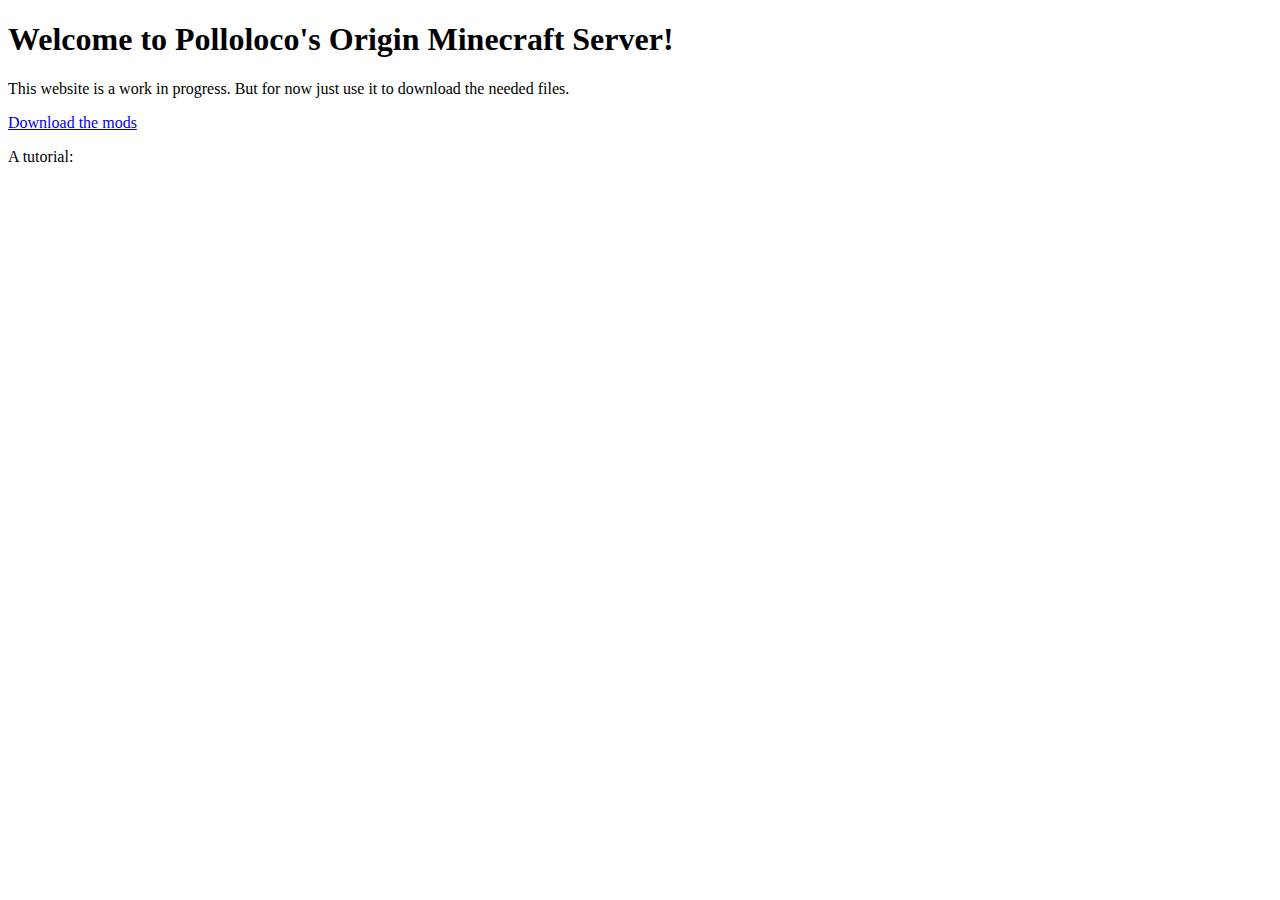
==== index.html @ 16d27382 "Update index.html" ====
<!DOCTYPE html>
<html lang="en">
  <head>
    <meta charset="UTF-8" />
    <meta name="viewport" content="width=device-width, initial-scale=1.0" />
    <title>Document</title>
  </head>
  <body>
    <h1>Welcome to Polloloco's Origin Minecraft Server!</h1>
    <p>
      This website is a work in progress. But for now just use it to download
      the needed files.
    </p>
    <a href="/files/Polloloco_Origins_1.1.zip" download>
      <p>Download the mods</p>
    </a>
      <p>A tutorial:</p>
      <iframe width="560" height="315" src="https://www.youtube.com/embed/qHPpGZz_4D4?si=UQg53PD076_OsbtU" title="YouTube video player" frameborder="0" allow="accelerometer; autoplay; clipboard-write; encrypted-media; gyroscope; picture-in-picture; web-share" allowfullscreen></iframe>
    </a>
  </body>
</html>
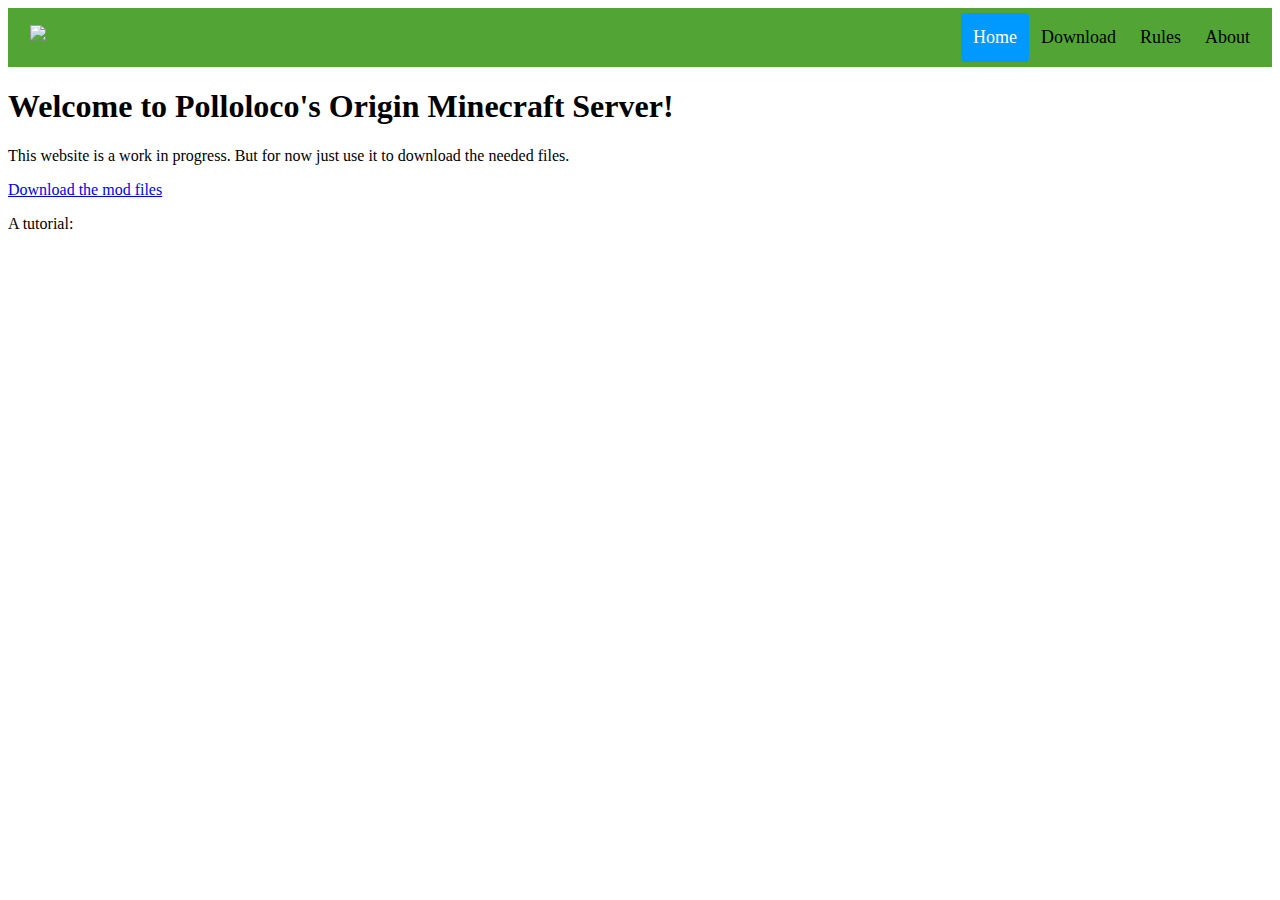
==== commit 1b707075: "Another overall update" ====
--- a/index.html
+++ b/index.html
@@ -3,19 +3,39 @@
   <head>
     <meta charset="UTF-8" />
     <meta name="viewport" content="width=device-width, initial-scale=1.0" />
-    <title>Document</title>
+    <title>WIP Polloloco's Origin Server</title>
+    <link rel="stylesheet" href="main_style.css" />
+    <link rel="stylesheet" href="header.css" />
   </head>
   <body>
+    <div class="header">
+      <a href="index.html" class="logo">
+        <img src="files/server_icon.webp" height="50px" />
+      </a>
+      <div class="header-right">
+        <a class="active" href="index.html">Home</a>
+        <a href="/subpages/download.html">Download</a>
+        <a href="/subpages/rules.html">Rules</a>
+        <a href="/subpages/about.html">About</a>
+      </div>
+    </div>
     <h1>Welcome to Polloloco's Origin Minecraft Server!</h1>
     <p>
       This website is a work in progress. But for now just use it to download
       the needed files.
     </p>
-    <a href="/files/Polloloco_Origins_1.1.zip" download>
-      <p>Download the mods</p>
+    <a href="Polloloco_Origins_1.1.zip" download>
+      <p>Download the mod files</p>
     </a>
-      <p>A tutorial:</p>
-      <iframe width="560" height="315" src="https://www.youtube.com/embed/qHPpGZz_4D4?si=UQg53PD076_OsbtU" title="YouTube video player" frameborder="0" allow="accelerometer; autoplay; clipboard-write; encrypted-media; gyroscope; picture-in-picture; web-share" allowfullscreen></iframe>
-    </a>
+    <p>A tutorial:</p>
+    <iframe
+      width="560"
+      height="315"
+      src="https://www.youtube.com/embed/qHPpGZz_4D4?si=UQg53PD076_OsbtU"
+      title="YouTube video player"
+      frameborder="0"
+      allow="accelerometer; autoplay; clipboard-write; encrypted-media; gyroscope; picture-in-picture; web-share"
+      allowfullscreen
+    ></iframe>
   </body>
 </html>
--- a/header.css
+++ b/header.css
@@ -0,0 +1,54 @@
+/* Style the header with a grey background and some padding */
+.header {
+  overflow: hidden;
+  background-color: #52a435;
+  padding: 5px 10px;
+}
+
+/* Style the header links */
+.header a {
+  float: left;
+  color: black; /* Color of text unselected */
+  text-align: center;
+  padding: 12px;
+  text-decoration: none;
+  font-size: 18px;
+  line-height: 25px;
+  border-radius: 4px;
+  font-family: MinecraftFive-Regular;
+}
+
+/* Style the logo link (notice that we set the same value of line-height and font-size to prevent the header to increase when the font gets bigger */
+.header a.logo {
+  font-size: 10px;
+  /* font-weight: bold; */
+}
+
+/* Change the background color on mouse-over */
+.header a:hover {
+  background-color: #6f6f6f; /* Hover color box */
+  color: yellow; /* Text color on hover */
+}
+
+/* Style the active/current link*/
+.header a.active {
+  background-color: rgb(0, 153, 255); /* Color of active box */
+  color: white; /* Color of text active */
+}
+
+/* Float the link section to the right */
+.header-right {
+  float: right;
+}
+
+/* Add media queries for responsiveness - when the screen is 500px wide or less, stack the links on top of each other */
+@media screen and (max-width: 500px) {
+  .header a {
+    float: none;
+    display: block;
+    text-align: left;
+  }
+  .header-right {
+    float: none;
+  }
+}
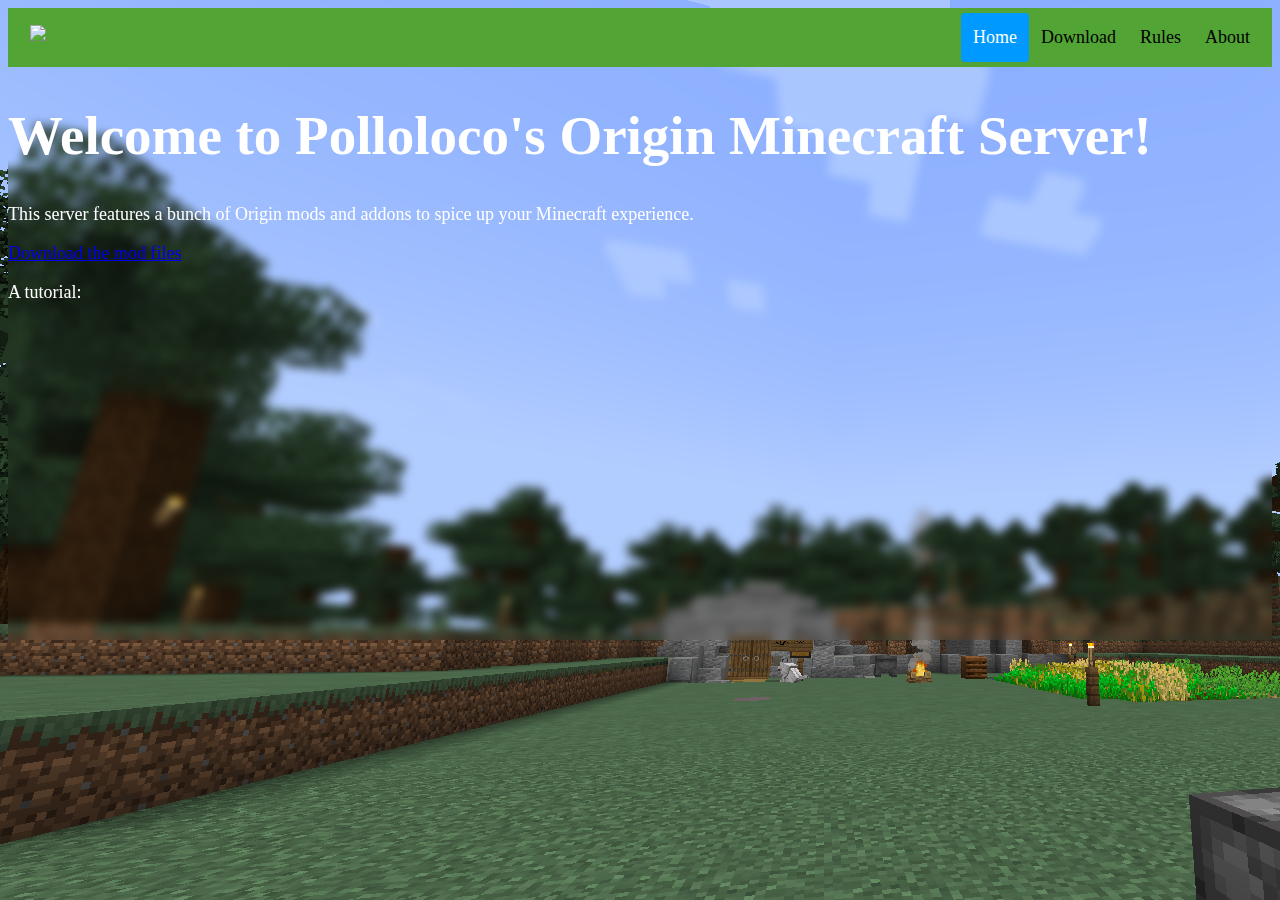
==== commit 9bafdf6e: "Created the download page" ====
--- a/index.html
+++ b/index.html
@@ -14,16 +14,13 @@
       </a>
       <div class="header-right">
         <a class="active" href="index.html">Home</a>
-        <a href="/subpages/download.html">Download</a>
-        <a href="/subpages/rules.html">Rules</a>
-        <a href="/subpages/about.html">About</a>
+        <a href="download.html">Download</a>
+        <a href="rules.html">Rules</a>
+        <a href="about.html">About</a>
       </div>
     </div>
-    <h1>Welcome to Polloloco's Origin Minecraft Server!</h1>
-    <p>
-      This website is a work in progress. But for now just use it to download
-      the needed files.
-    </p>
+    <h1 style="font-size: 55px; color: white;">Welcome to Polloloco's Origin Minecraft Server!</h1>
+    <p style="color: white;">This server features a bunch of Origin mods and addons to spice up your Minecraft experience.</p>
     <a href="Polloloco_Origins_1.1.zip" download>
       <p>Download the mod files</p>
     </a>
--- a/main_style.css
+++ b/main_style.css
@@ -0,0 +1,28 @@
+@font-face {
+    font-family: MinecraftTen;
+    src: url(fonts/MinecraftTen.ttf);
+}
+@font-face {
+    font-family: MinecraftFive-Regular;
+    src: url(fonts/MinecraftFive-Regular.ttf);
+}
+@font-face {
+    font-family: MinecraftFive-Bold;
+    src: url(fonts/MinecraftFive-Bold.ttf);
+}
+@font-face {
+    font-family: MinecraftSeven;
+    src: url(fonts/MinecraftSeven.ttf);
+}
+p {
+    font-family: MinecraftSeven;
+    font-size: large;
+}
+h1 {
+    font-family: MinecraftTen;
+}
+body {
+    background-image: url(files/main_background.png);
+    backdrop-filter: blur(5px);
+    color: white;
+}
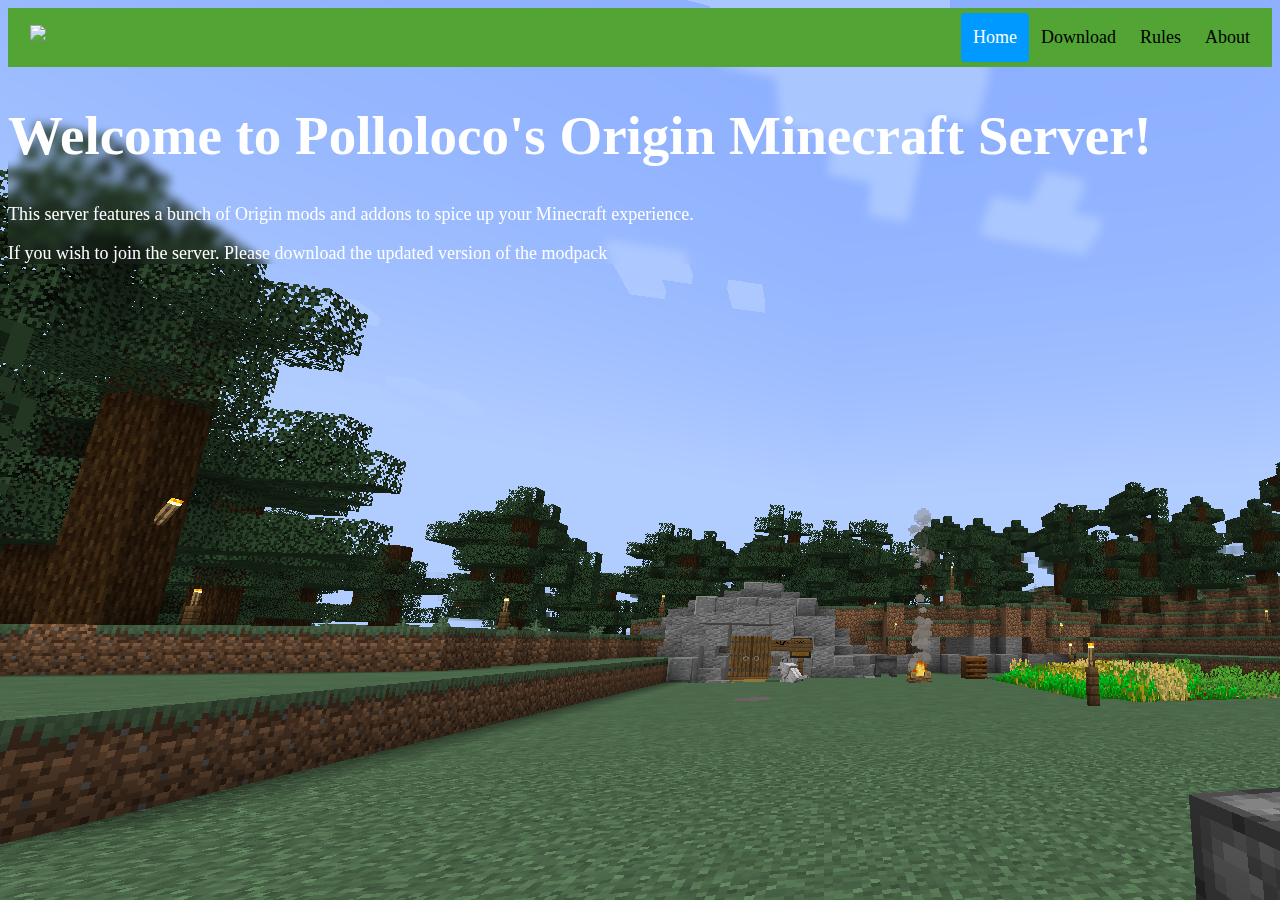
==== commit ac7ee728: "Update index.html" ====
--- a/index.html
+++ b/index.html
@@ -19,20 +19,8 @@
         <a href="about.html">About</a>
       </div>
     </div>
-    <h1 style="font-size: 55px; color: white;">Welcome to Polloloco's Origin Minecraft Server!</h1>
-    <p style="color: white;">This server features a bunch of Origin mods and addons to spice up your Minecraft experience.</p>
-    <a href="Polloloco_Origins_1.1.zip" download>
-      <p>Download the mod files</p>
-    </a>
-    <p>A tutorial:</p>
-    <iframe
-      width="560"
-      height="315"
-      src="https://www.youtube.com/embed/qHPpGZz_4D4?si=UQg53PD076_OsbtU"
-      title="YouTube video player"
-      frameborder="0"
-      allow="accelerometer; autoplay; clipboard-write; encrypted-media; gyroscope; picture-in-picture; web-share"
-      allowfullscreen
-    ></iframe>
+    <h1 style="font-size: 55px;">Welcome to Polloloco's Origin Minecraft Server!</h1>
+    <p>This server features a bunch of Origin mods and addons to spice up your Minecraft experience.</p>
+    <p>If you wish to join the server. Please download the updated version of the modpack</p>
   </body>
 </html>
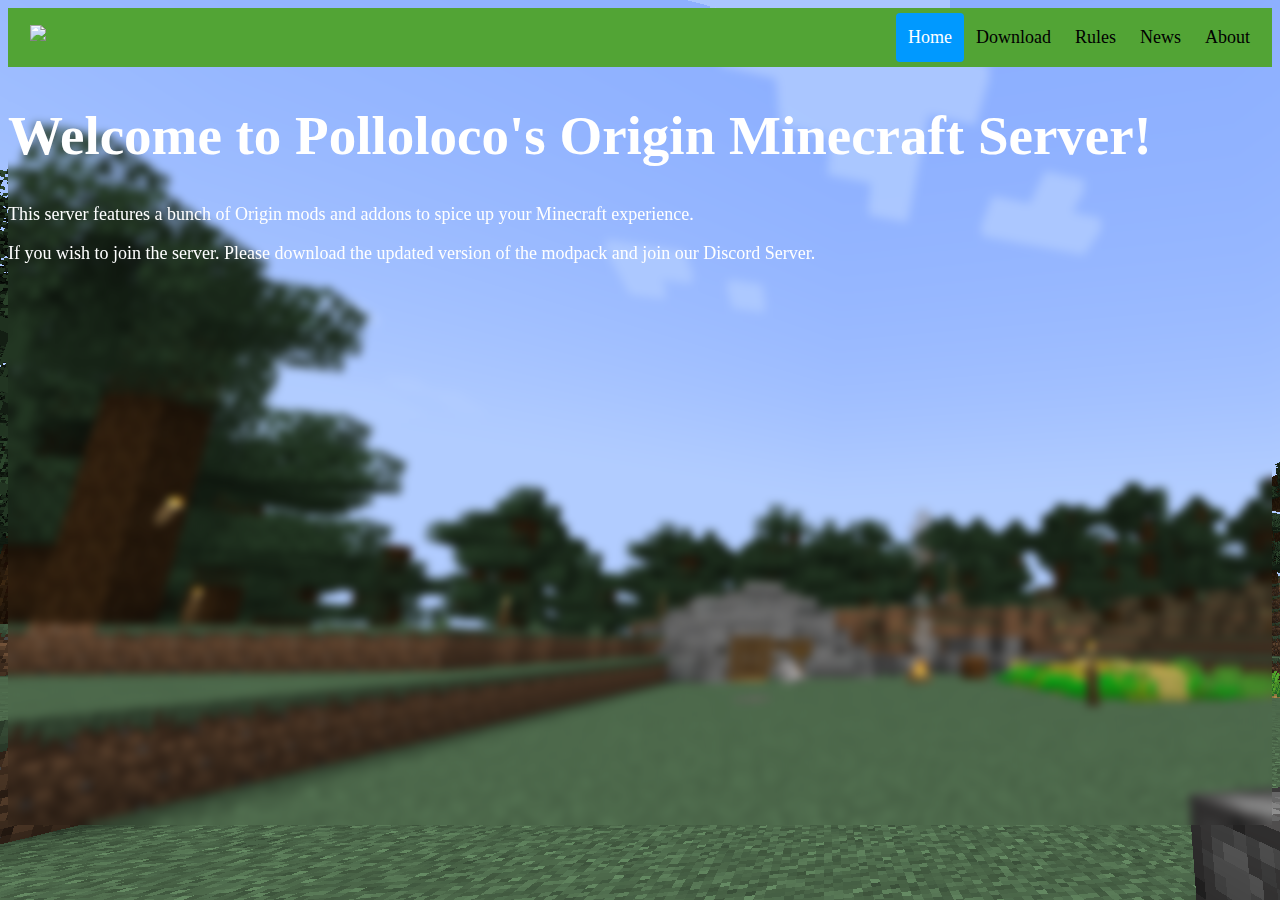
==== commit 30872dbb: "Added a Discord widget for the server" ====
--- a/index.html
+++ b/index.html
@@ -6,6 +6,7 @@
     <title>WIP Polloloco's Origin Server</title>
     <link rel="stylesheet" href="main_style.css" />
     <link rel="stylesheet" href="header.css" />
+    <link rel="icon" href="files/server_icon.webp" />
   </head>
   <body>
     <div class="header">
@@ -16,11 +17,29 @@
         <a class="active" href="index.html">Home</a>
         <a href="download.html">Download</a>
         <a href="rules.html">Rules</a>
+        <a href="news.html">News</a>
         <a href="about.html">About</a>
       </div>
     </div>
-    <h1 style="font-size: 55px;">Welcome to Polloloco's Origin Minecraft Server!</h1>
-    <p>This server features a bunch of Origin mods and addons to spice up your Minecraft experience.</p>
-    <p>If you wish to join the server. Please download the updated version of the modpack</p>
+    <h1 style="font-size: 55px">
+      Welcome to Polloloco's Origin Minecraft Server!
+    </h1>
+    <p>
+      This server features a bunch of Origin mods and addons to spice up your
+      Minecraft experience.
+    </p>
+    <p>
+      If you wish to join the server. Please download the updated version of the
+      modpack and join our Discord Server.
+    </p>
+    <p>&nbsp;</p>
+    <iframe
+      src="https://discord.com/widget?id=881946278701957201&theme=dark"
+      width="350"
+      height="500"
+      allowtransparency="true"
+      frameborder="0"
+      sandbox="allow-popups allow-popups-to-escape-sandbox allow-same-origin allow-scripts"
+    ></iframe>
   </body>
 </html>
